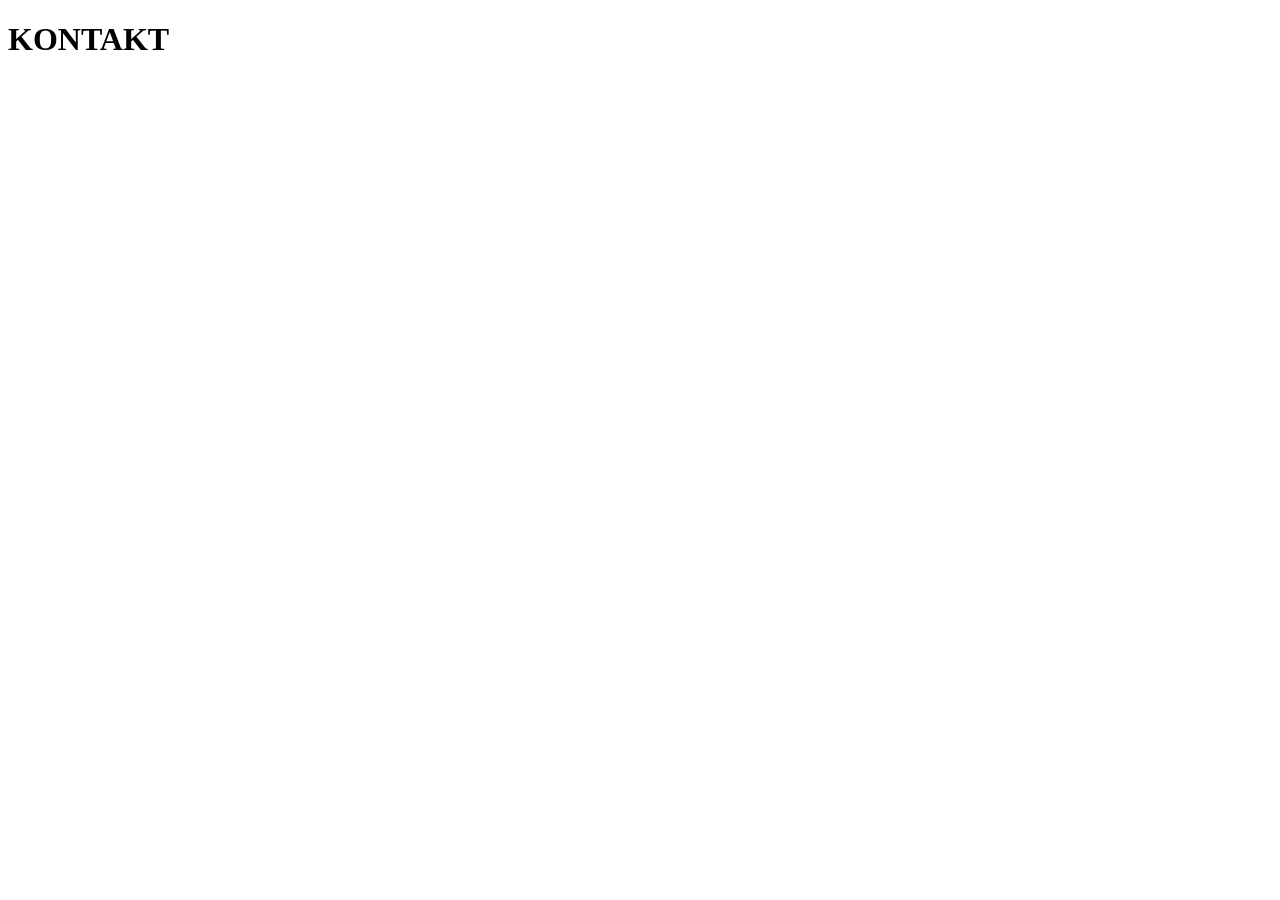
==== kontakt.html @ ed89265e "szablon strony" ====
<!DOCTYPE html>
<html lang="pl">

<head>
    <meta charset="UTF-8">
    <meta name="viewport" content="width=device-width, initial-scale=1.0">
    <title>GDbruk</title>
</head>

<body>
    <h1>KONTAKT</h1>
</body>

</html>
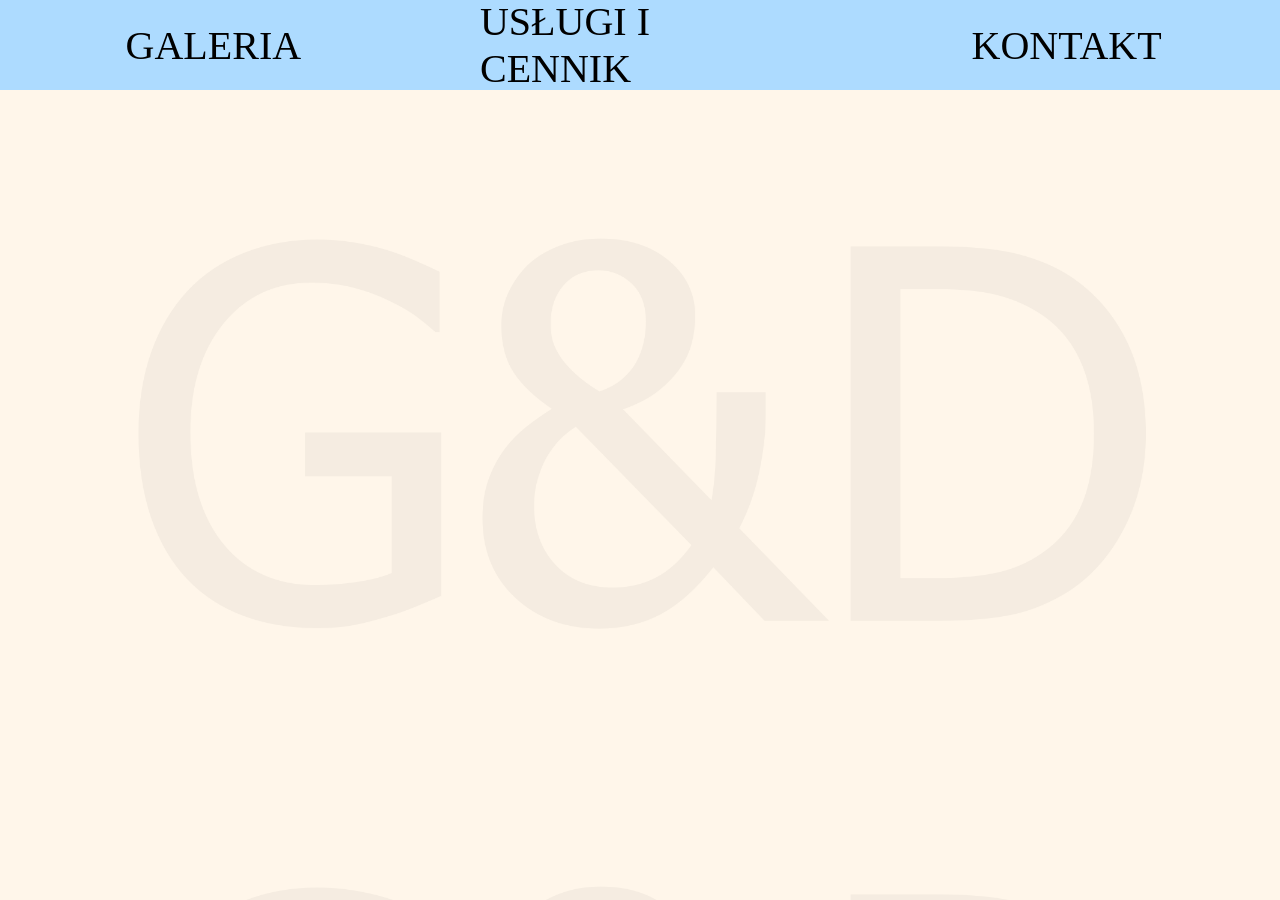
==== commit 058f4258: "gotowy index html" ====
--- a/kontakt.html
+++ b/kontakt.html
@@ -2,13 +2,24 @@
 <html lang="pl">
 
 <head>
+    <link rel="icon" type="image/png" href="/images/logo.png">
     <meta charset="UTF-8">
     <meta name="viewport" content="width=device-width, initial-scale=1.0">
-    <title>GDbruk</title>
+    <link rel="stylesheet" href="style.css">
+    <title>Gdbruk</title>
 </head>
 
 <body>
-    <h1>KONTAKT</h1>
+    <nav>
+        <a href="galeria.html">GALERIA</a>
+        <a href="uslugi.html">USŁUGI I CENNIK</a>
+        <a href="kontakt.html">KONTAKT</a>
+    </nav>
+
+
+
+    <main>
+    </main>
 </body>
 
 </html>
--- a/style.css
+++ b/style.css
@@ -0,0 +1,67 @@
+* {
+    margin: 0;
+    padding: 0;
+}
+
+body {
+    height: 100%;
+    width: 100%;
+    background-image: url(images/BackgroundWatermark.png);
+    background-attachment: fixed;
+    background-position: center;
+    background-size: 90%;
+    backface-visibility: 3%;
+}
+
+nav {
+    background-color: #ADDBFF;
+    width: 100%;
+    height: 10%;
+    display: flex;
+    justify-content: space-around;
+    align-items: center;
+    position: fixed;
+}
+
+nav>a {
+    width: 25%;
+    display: flex;
+    align-items: center;
+    justify-content: center;
+    transition: transform 1s;
+    font-size: 250%;
+    font-family: 'Century Gothic';
+    width: 25%;
+    height: 40%;
+    text-decoration: none;
+    color: black;
+}
+
+nav>a:hover {
+    transform: scale(1.1);
+    cursor: pointer;
+}
+
+main {
+    padding: 6% 15% 0 15%;
+    display: flex;
+    justify-content: center;
+    flex-direction: column;
+    font-size: 130%;
+}
+
+h1,
+h2 {
+    text-align: center;
+}
+
+hr {
+    margin-top: 3%;
+    margin-bottom: 5%;
+    width: 70%;
+    margin-left: 15%;
+}
+
+p {
+    text-align: justify;
+}
